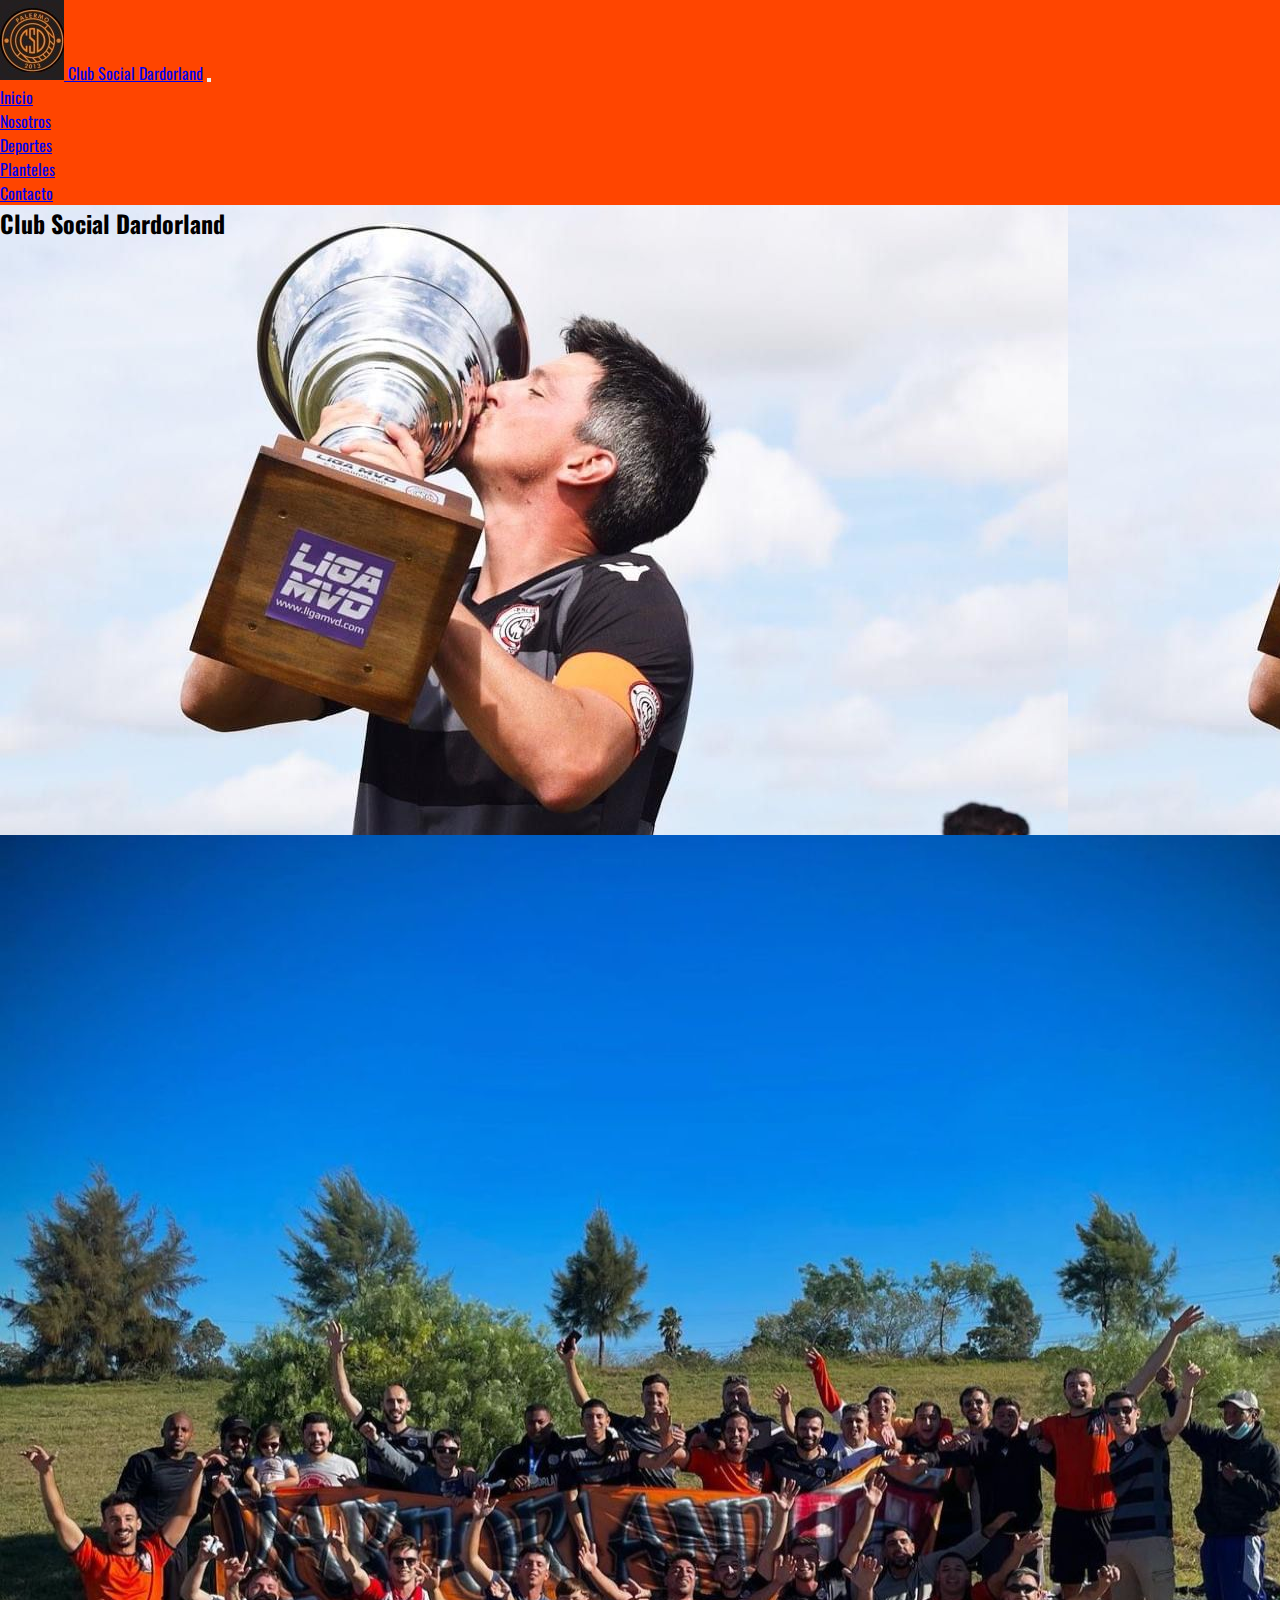
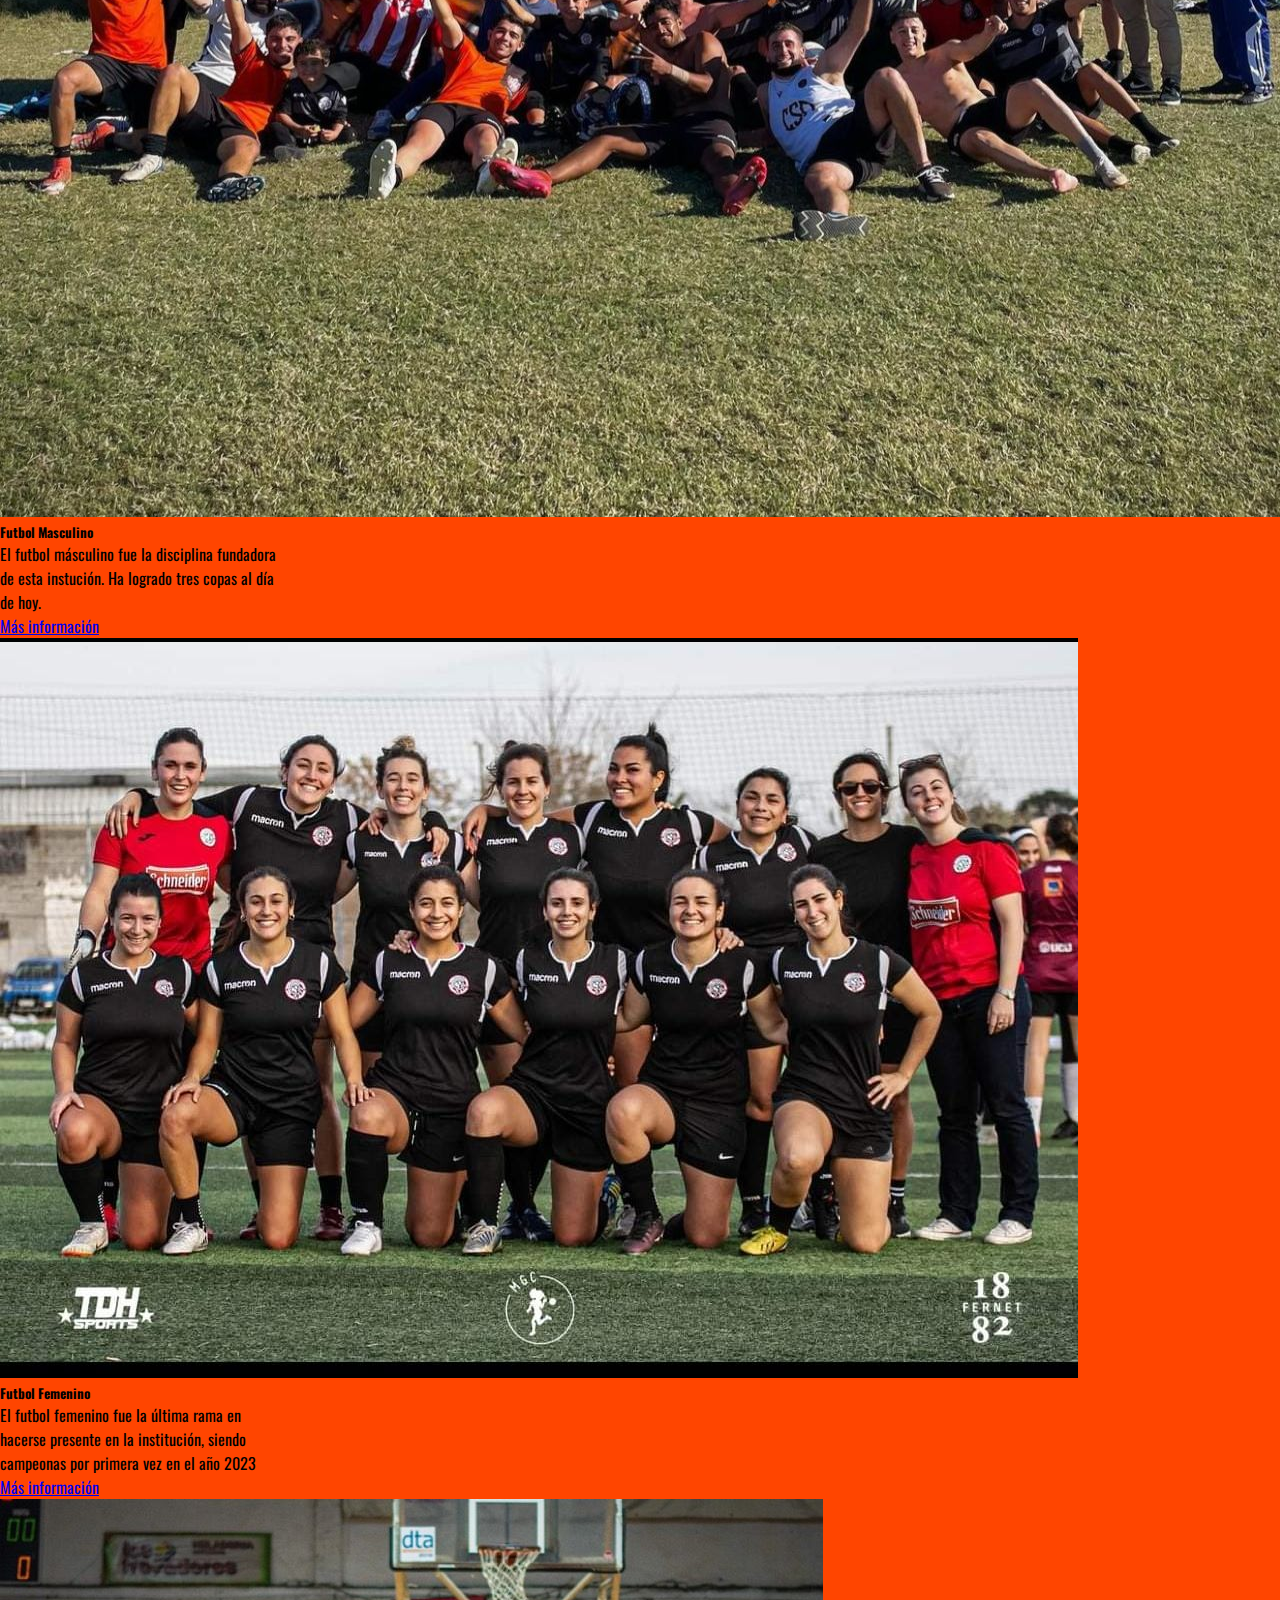
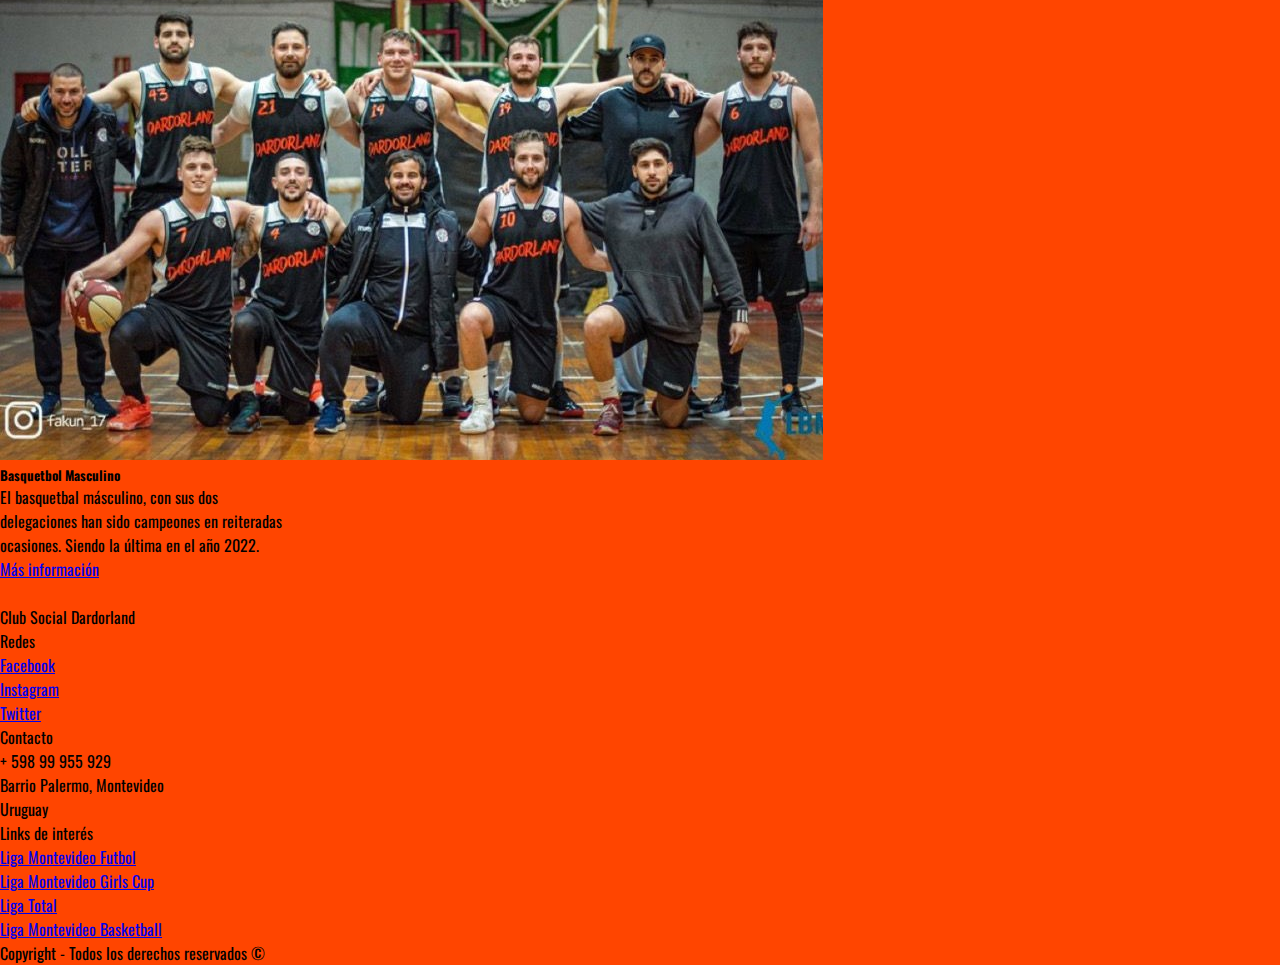
==== pages/deportes.html @ f245f84f "Primer Commit" ====
<!DOCTYPE html>
<html lang="en">

<head>
    <meta charset="UTF-8">
    <meta http-equiv="X-UA-Compatible" content="IE=edge">
    <meta name="viewport" content="width=device-width, initial-scale=1.0">
    <title>Club Social Dardorland - Deportes</title>
    <meta name="description" content="Estamos presentes en Futbol y Basquetball, tanto femenino como másculino">
    <meta name="keywords" content="Futbol, Uruguay, Montevideo, Basquetball, Amateur, Palermo, Dardorland">
    <link href="https://cdn.jsdelivr.net/npm/bootstrap@5.3.1/dist/css/bootstrap.min.css" rel="stylesheet" integrity="sha384-4bw+/aepP/YC94hEpVNVgiZdgIC5+VKNBQNGCHeKRQN+PtmoHDEXuppvnDJzQIu9" crossorigin="anonymous">       
    <link rel="stylesheet" href="./styles/estilo.css">
    <link href="https://fonts.googleapis.com/css2?family=Alkatra&family=Edu+NSW+ACT+Foundation&family=Montserrat+Alternates:wght@200&family=Oswald:wght@700&display=swap" rel="stylesheet">
    <link rel="shortcut icon" href="/assets/img/Favicon.jpg" type="image/x-icon">
    <link href="https://unpkg.com/aos@2.3.1/dist/aos.css" rel="stylesheet">
</head>

<body>
  <header>
    <nav class="navbar navbar-expand-lg bg-dark border-bottom border-body" data-bs-theme="dark">
      <a class="navbar-brand puff-in-center" href="../index.html">
        <img  src="../assets/img/DardoNav.jpg" alt="Dardorland"> Club Social Dardorland</a>
        <button class="navbar-toggler" type="button" data-bs-toggle="collapse" data-bs-target="#navbarNav" aria-controls="navbarNav" aria-expanded="false" aria-label="Toggle navigation">
          <span class="navbar-toggler-icon"></span>
        </button>
        <div class="collapse navbar-collapse" id="navbarNav">
          <ul class="navbar-nav">
            <li class="nav-item tracking-in-expand ">
              <a class="nav-link"  href="../index.html">Inicio</a>
            </li>
            <li class="nav-item tracking-in-expand">
              <a class="nav-link" href="./nosotros.html">Nosotros</a>
            </li>
            <li class="nav-item tracking-in-expand">
              <a class="nav-link active" aria-current="page" href="./deportes.html">Deportes</a>
            </li>
            <li class="nav-item tracking-in-expand">
              <a class="nav-link" href="./planteles.html">Planteles</a>
            </li>
            <li class="nav-item tracking-in-expand">
              <a class="nav-link" href="./contacto.html">Contacto</a>
            </li>
          
          </ul>
        </div>
      </div>
    </nav>
  </header>

  <main>
      <section class="dardorland d-flex justify-content-center align-items-center ">
        <h2 class="text-warning bg-dark p-3 rounded-pill" >Club Social Dardorland</h2>
        </section>

        <section class="container">
            <div class="row mt-4">
                <div class="col-md-4">
                    <div class="card scale-in-ver-center" style="width: 18rem;">
                        <img src="/assets/img/dardolibre.jpeg" class="card-img-top" alt="...">
                        <div class="card-body">
                          <h5 class="card-title">Futbol Masculino</h5>
                          <p class="card-text">El futbol másculino fue la disciplina fundadora de esta instución. Ha logrado tres copas al día de hoy.  </p>
                          <a href="./planteles.html" class="btn btn-dark">Más información</a>
                        </div>
                      </div>   
                </div>

                <div class="col-md-4">
                    <div class="card scale-in-ver-center" style="width: 18rem;">
                        <img src="/assets/img/DardoFem.jpeg" class="card-img-top" alt="...">
                        <div class="card-body">
                          <h5 class="card-title">Futbol Femenino</h5>
                          <p class="card-text">El futbol femenino fue la última rama en hacerse presente en la institución, siendo campeonas por primera vez en el año 2023</p>
                          <a href="./planteles.html" class="btn btn-dark">Más información</a>
                    </div>
                </div>    
                </div>
                <div class="col-md-4">
                    <div class="card scale-in-ver-center" style="width: 18rem;">
                        <img src="../assets/img/dardo palermo.jpeg" class="card-img-top" alt="...">
                        <div class="card-body">
                          <h5 class="card-title">Basquetbol Masculino</h5>
                          <p class="card-text"> El basquetbal másculino, con sus dos delegaciones han sido campeones en reiteradas ocasiones. Siendo la última en el año 2022. </p>
                          <a href="./planteles.html" class="btn btn-dark">Más información</a>
                        </div>
                      </div>
                </div>
            </div>
        </section>
    </main>
   
    <br>
    <footer>
      <div class="container-fluid">
        <div class="row p-5 bg-dark text-warning">
          <div class="col-xs-3 col-md-3 col-lg-3">
            <p class="h2">Club Social Dardorland</p>
          </div>
          <div class="col-xs-3 col-md-3 col-lg-3">
            <p class="h5 mb-3">Redes</p>
            <div class="mb-3">
            <a class= "text-white text-decoration-none" href="https://m.facebook.com/people/Club-Social-Dardorland-Palermo/100063506116100/"> Facebook </a>
          </div>
          <div class="mb-3">
            <a class= "text-white text-decoration-none" href="https://www.instagram.com/dardorland/?hl=es"> Instagram </a>
          </div>
          <div class="mb-3">
            <a class= "text-white text-decoration-none" href="https://twitter.com/Dardorland"> Twitter </a>
          </div>
          </div>

          <div class="col-xs-3 col-md-3 col-lg-3">
            <p class="h5 mb-3">Contacto</p>
            <p class= "text-white text-decoration-none" >+ 598 99 955 929</p>
          <div class="mb-3">
            <p class= "text-white text-decoration-none" > Barrio Palermo, Montevideo </p>
          </div>
          <div class="mb-3">
            <p class= "text-white text-decoration-none" href="#"> Uruguay </a>
          </div>
          </div>

          <div class="col-xs-3 col-md-3 col-lg-3">
            <p class="h5 mb-3">Links de interés</p>
            <div class="mb-3">
            <a class= "text-white text-decoration-none" href="https://www.ligamvd.com/select_liga/"> Liga Montevideo Futbol </a>
          </div>
          <div class="mb-3">
            <a class= "text-white text-decoration-none" href="https://www.instagram.com/montevideo_girls_cup/?hl=es"> Liga Montevideo Girls Cup </a>
          </div>
          <div class="mb-3">
            <a class= "text-white text-decoration-none" href="https://ligatotal.com.uy/"> Liga Total </a>
          </div>
            <div class="mb-3">
              <a class= "text-white text-decoration-none" href="https://www.lbm.com.uy/"> Liga Montevideo Basketball </a>
            </div>
         
          </div>           
        </div>
      </div>
      
      <div class="col-xs-12">
        
        <p class="text-dark text-center"> Copyright - Todos los derechos reservados © </p>
      </div>
    </footer>

    <script src="https://cdn.jsdelivr.net/npm/bootstrap@5.3.1/dist/js/bootstrap.bundle.min.js" integrity="sha384-HwwvtgBNo3bZJJLYd8oVXjrBZt8cqVSpeBNS5n7C8IVInixGAoxmnlMuBnhbgrkm" crossorigin="anonymous"></script> 
  
    <style>
      .puff-in-center{animation:puff-in-center .7s cubic-bezier(.47,0.000,.745,.715) both}
      .tracking-in-expand{animation:tracking-in-expand .7s cubic-bezier(.215,.61,.355,1.000) both}
      .scale-in-ver-center{animation:scale-in-ver-center .5s cubic-bezier(.25,.46,.45,.94) both}
        
    /* ----------------------------------------------
     * Generated by Animista on 2023-8-30 19:55:11
     * Licensed under FreeBSD License.
     * See http://animista.net/license for more info. 
     * w: http://animista.net, t: @cssanimista
     * ---------------------------------------------- */
    
     @keyframes puff-in-center{0%{transform:scale(2);filter:blur(4px);opacity:0}100%{transform:scale(1);filter:blur(0);opacity:1}}
    
     /* ----------------------------------------------
     * Generated by Animista on 2023-8-30 19:56:5
     * Licensed under FreeBSD License.
     * See http://animista.net/license for more info. 
     * w: http://animista.net, t: @cssanimista
     * ---------------------------------------------- */
    
    @keyframes tracking-in-expand{0%{letter-spacing:-.5em;opacity:0}40%{opacity:.6}100%{opacity:1}}

/* ----------------------------------------------
 * Generated by Animista on 2023-8-30 22:34:50
 * Licensed under FreeBSD License.
 * See http://animista.net/license for more info. 
 * w: http://animista.net, t: @cssanimista
 * ---------------------------------------------- */

 @keyframes scale-in-ver-center{0%{transform:scaleY(0);opacity:1}100%{transform:scaleY(1);opacity:1}}
          </style>
    

</body>

</html>
---- pages/styles/estilo.css ----
.rotate-in-center {
  animation: rotate-in-center 0.6s cubic-bezier(0.25, 0.46, 0.45, 0.94) both;
}

/* ----------------------------------------------
 * Generated by Animista on 2023-8-30 19:49:50
 * Licensed under FreeBSD License.
 * See http://animista.net/license for more info. 
 * w: http://animista.net, t: @cssanimista
 * ---------------------------------------------- */
@keyframes rotate-in-center {
  0% {
    transform: rotate(-360deg);
    opacity: 0;
  }
  100% {
    transform: rotate(0);
    opacity: 1;
  }
}
* {
  margin: 0;
  padding: 0;
  box-sizing: border-box;
}

::-moz-selection {
  background-color: black;
  color: orange;
}

::selection {
  background-color: black;
  color: orange;
}

.navbar-brand img {
  max-width: 100%;
  height: auto;
}

.inicio {
  font-family: "Alkatra", cursive;
  font-family: "Edu NSW ACT Foundation", cursive;
  font-family: "Montserrat Alternates", sans-serif;
  font-family: "Oswald", sans-serif;
  font-size: 60px;
}

.inicio {
  background-color: orangered;
  min-height: 100vh;
  display: grid;
  grid-template-columns: 1fr 1fr 1fr 1fr;
  grid-template-rows: 1fr 1fr;
  grid-template-areas: "logo logo equipos nosotros" "logo logo ultimasnoticias contacto";
  gap: 1rem;
}

@media screen and (max-width: 500px) {
  .inicio {
    grid-template-columns: 1fr;
    grid-template-rows: repeat(5, 1fr);
    grid-template-areas: "logo" "equipos" "nosotros" "contacto" "ultimasnoticias";
  }
}
.inicio a {
  text-decoration: none;
}

.logo {
  background-color: black;
  grid-area: logo;
  color: orangered;
  display: flex;
  flex-direction: column;
  justify-content: center;
  align-items: center;
  text-align: center;
}

.deportes {
  background-color: orangered;
  grid-area: equipos;
  display: flex;
  flex-direction: column;
  justify-content: center;
  align-items: center;
  text-align: center;
}

.nosotros {
  background-color: black;
  grid-area: nosotros;
  color: orangered;
  display: flex;
  flex-direction: column;
  justify-content: center;
  align-items: center;
  text-align: center;
}

.planteles {
  background-color: black;
  grid-area: ultimasnoticias;
  color: orangered;
  display: flex;
  flex-direction: column;
  justify-content: center;
  align-items: center;
  text-align: center;
}

.contacto {
  background-color: orangered;
  grid-area: contacto;
  display: flex;
  flex-direction: column;
  justify-content: center;
  align-items: center;
  text-align: center;
}

body {
  font-family: "Alkatra", cursive;
  font-family: "Edu NSW ACT Foundation", cursive;
  font-family: "Montserrat Alternates", sans-serif;
  font-family: "Oswald", sans-serif;
}

body {
  background-color: orangered;
}

.todoDardo {
  background-image: url(/assets/img/Dardo\ Nosotros.jpeg);
  height: 70vh;
  display: block;
  Margin: 0 auto;
  width: 100%;
}

.dardorland {
  background-image: url(/assets/img/campeones\ \(2\).jpeg);
  height: 70vh;
  display: block;
  Margin: 0 auto;
  width: 100%;
}

.card {
  animation: flip-in-diag-2-br 0.5s cubic-bezier(0.25, 0.46, 0.45, 0.94) both;
}
@keyframes flip-in-diag-2-br {
  0% {
    transform: rotate3d(-1, 1, 0, -80deg);
    opacity: 0;
  }
  100% {
    transform: rotate3d(1, 1, 0, 0deg);
    opacity: 1;
  }
}
.formularioRegistro {
  width: 400px;
  background-color: khaki;
  padding: 30px;
  margin: auto;
}/*# sourceMappingURL=estilo.css.map */
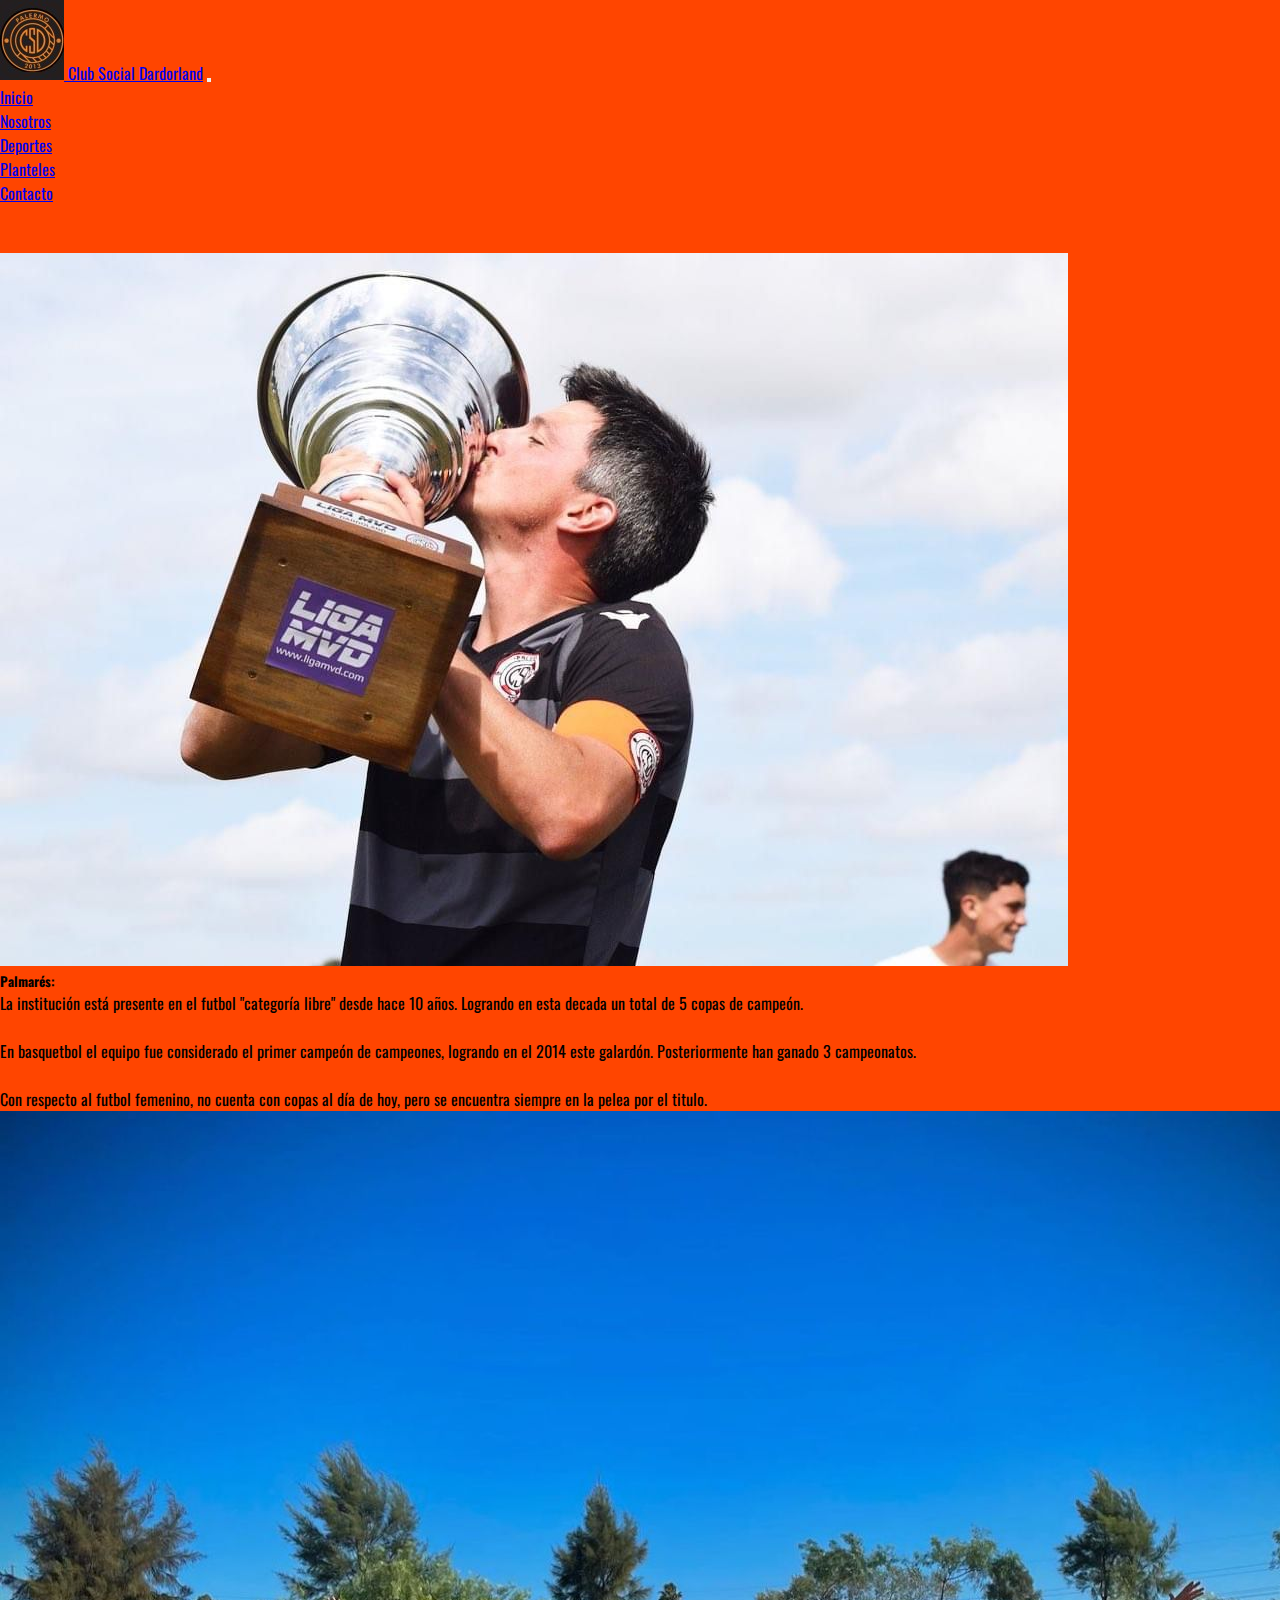
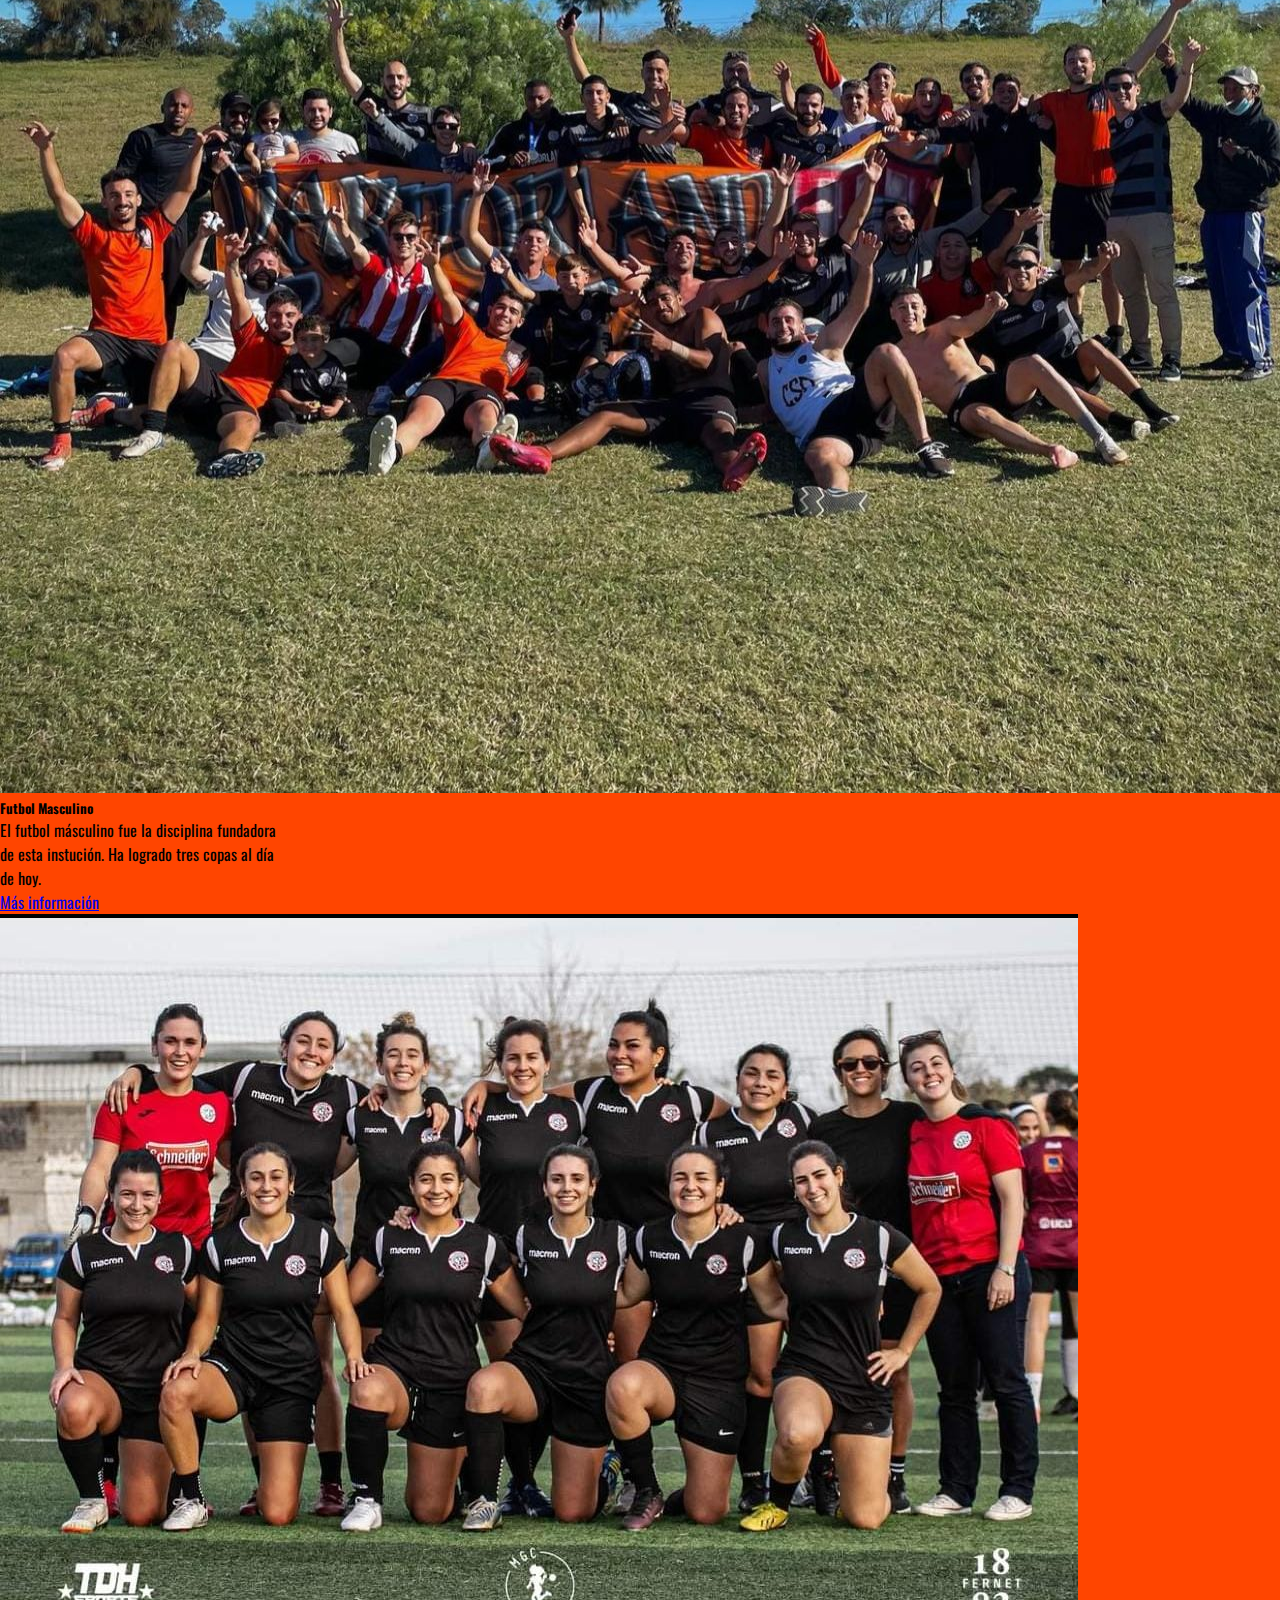
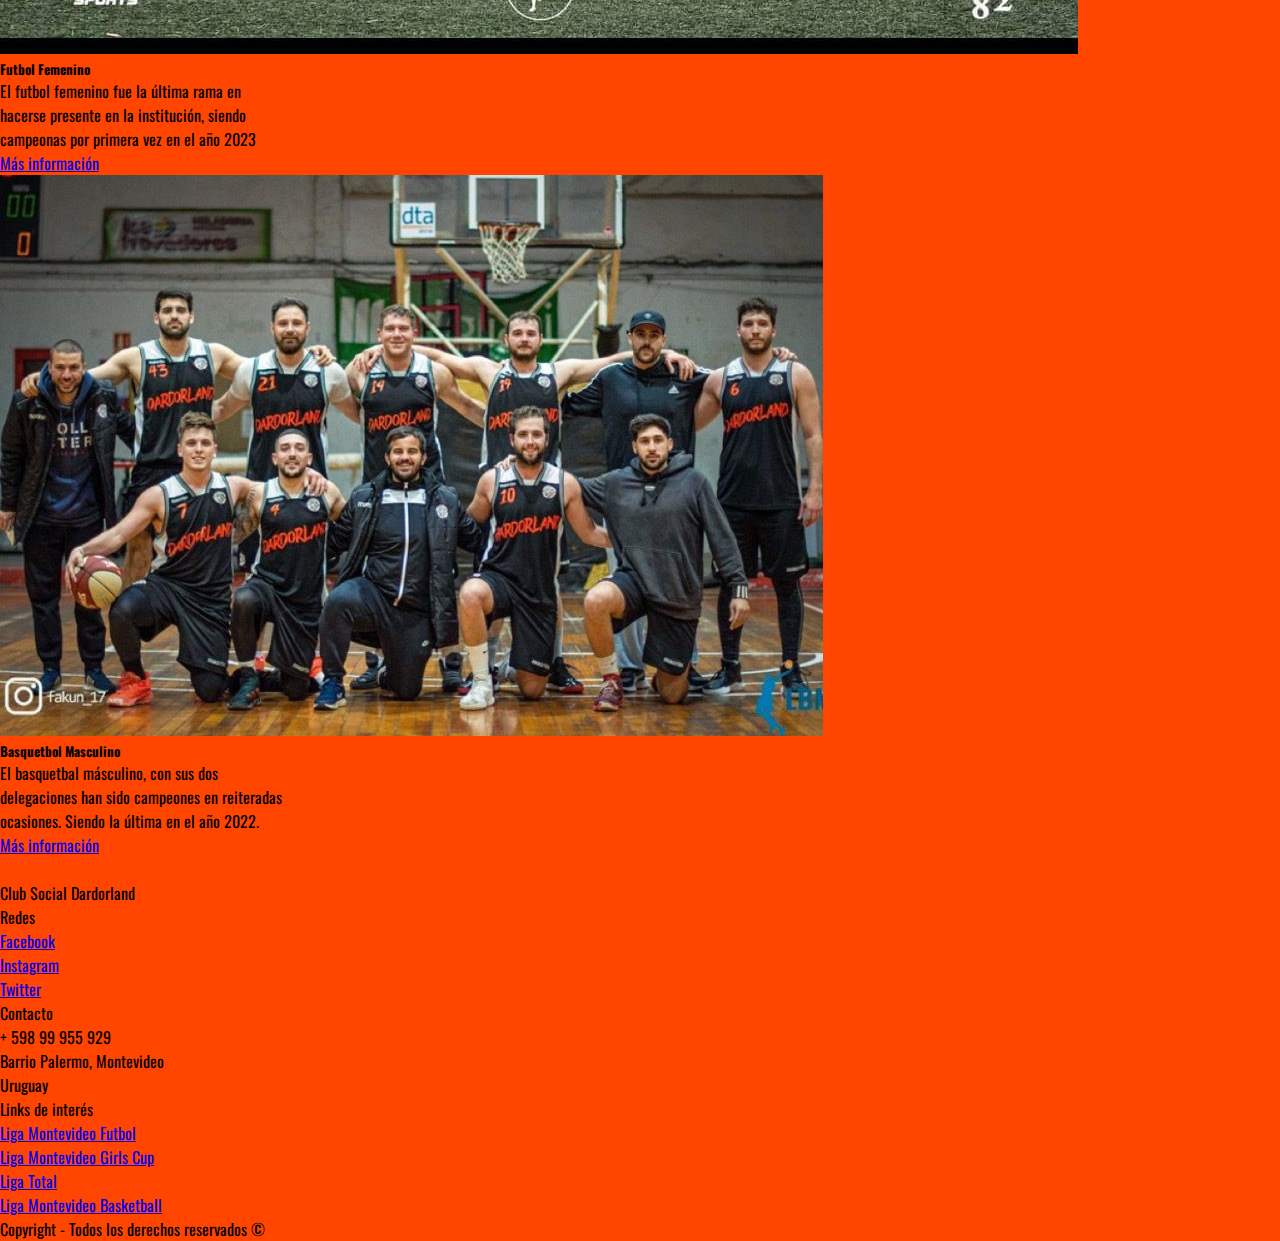
==== commit 45d26515: "cambios en deportes y nosotros" ====
--- a/pages/deportes.html
+++ b/pages/deportes.html
@@ -2,184 +2,262 @@
 <html lang="en">
 
 <head>
-    <meta charset="UTF-8">
-    <meta http-equiv="X-UA-Compatible" content="IE=edge">
-    <meta name="viewport" content="width=device-width, initial-scale=1.0">
-    <title>Club Social Dardorland - Deportes</title>
-    <meta name="description" content="Estamos presentes en Futbol y Basquetball, tanto femenino como másculino">
-    <meta name="keywords" content="Futbol, Uruguay, Montevideo, Basquetball, Amateur, Palermo, Dardorland">
-    <link href="https://cdn.jsdelivr.net/npm/bootstrap@5.3.1/dist/css/bootstrap.min.css" rel="stylesheet" integrity="sha384-4bw+/aepP/YC94hEpVNVgiZdgIC5+VKNBQNGCHeKRQN+PtmoHDEXuppvnDJzQIu9" crossorigin="anonymous">       
-    <link rel="stylesheet" href="./styles/estilo.css">
-    <link href="https://fonts.googleapis.com/css2?family=Alkatra&family=Edu+NSW+ACT+Foundation&family=Montserrat+Alternates:wght@200&family=Oswald:wght@700&display=swap" rel="stylesheet">
-    <link rel="shortcut icon" href="/assets/img/Favicon.jpg" type="image/x-icon">
-    <link href="https://unpkg.com/aos@2.3.1/dist/aos.css" rel="stylesheet">
+  <meta charset="UTF-8">
+  <meta http-equiv="X-UA-Compatible" content="IE=edge">
+  <meta name="viewport" content="width=device-width, initial-scale=1.0">
+  <title>Club Social Dardorland - Deportes</title>
+  <meta name="description" content="Estamos presentes en Futbol y Basquetball, tanto femenino como másculino">
+  <meta name="keywords" content="Futbol, Uruguay, Montevideo, Basquetball, Amateur, Palermo, Dardorland">
+  <link href="https://cdn.jsdelivr.net/npm/bootstrap@5.3.1/dist/css/bootstrap.min.css" rel="stylesheet"
+    integrity="sha384-4bw+/aepP/YC94hEpVNVgiZdgIC5+VKNBQNGCHeKRQN+PtmoHDEXuppvnDJzQIu9" crossorigin="anonymous">
+  <link rel="stylesheet" href="./styles/estilo.css">
+  <link
+    href="https://fonts.googleapis.com/css2?family=Alkatra&family=Edu+NSW+ACT+Foundation&family=Montserrat+Alternates:wght@200&family=Oswald:wght@700&display=swap"
+    rel="stylesheet">
+  <link rel="shortcut icon" href="/assets/img/Favicon.jpg" type="image/x-icon">
+  <link href="https://unpkg.com/aos@2.3.1/dist/aos.css" rel="stylesheet">
 </head>
 
 <body>
   <header>
     <nav class="navbar navbar-expand-lg bg-dark border-bottom border-body" data-bs-theme="dark">
       <a class="navbar-brand puff-in-center" href="../index.html">
-        <img  src="../assets/img/DardoNav.jpg" alt="Dardorland"> Club Social Dardorland</a>
-        <button class="navbar-toggler" type="button" data-bs-toggle="collapse" data-bs-target="#navbarNav" aria-controls="navbarNav" aria-expanded="false" aria-label="Toggle navigation">
-          <span class="navbar-toggler-icon"></span>
-        </button>
-        <div class="collapse navbar-collapse" id="navbarNav">
-          <ul class="navbar-nav">
-            <li class="nav-item tracking-in-expand ">
-              <a class="nav-link"  href="../index.html">Inicio</a>
-            </li>
-            <li class="nav-item tracking-in-expand">
-              <a class="nav-link" href="./nosotros.html">Nosotros</a>
-            </li>
-            <li class="nav-item tracking-in-expand">
-              <a class="nav-link active" aria-current="page" href="./deportes.html">Deportes</a>
-            </li>
-            <li class="nav-item tracking-in-expand">
-              <a class="nav-link" href="./planteles.html">Planteles</a>
-            </li>
-            <li class="nav-item tracking-in-expand">
-              <a class="nav-link" href="./contacto.html">Contacto</a>
-            </li>
-          
-          </ul>
-        </div>
+        <img src="../assets/img/DardoNav.jpg" alt="Dardorland"> Club Social Dardorland</a>
+      <button class="navbar-toggler" type="button" data-bs-toggle="collapse" data-bs-target="#navbarNav"
+        aria-controls="navbarNav" aria-expanded="false" aria-label="Toggle navigation">
+        <span class="navbar-toggler-icon"></span>
+      </button>
+      <div class="collapse navbar-collapse" id="navbarNav">
+        <ul class="navbar-nav">
+          <li class="nav-item tracking-in-expand ">
+            <a class="nav-link" href="../index.html">Inicio</a>
+          </li>
+          <li class="nav-item tracking-in-expand">
+            <a class="nav-link" href="./nosotros.html">Nosotros</a>
+          </li>
+          <li class="nav-item tracking-in-expand">
+            <a class="nav-link active" aria-current="page" href="./deportes.html">Deportes</a>
+          </li>
+          <li class="nav-item tracking-in-expand">
+            <a class="nav-link" href="./planteles.html">Planteles</a>
+          </li>
+          <li class="nav-item tracking-in-expand">
+            <a class="nav-link" href="./contacto.html">Contacto</a>
+          </li>
+
+        </ul>
+      </div>
       </div>
     </nav>
   </header>
 
+
   <main>
-      <section class="dardorland d-flex justify-content-center align-items-center ">
-        <h2 class="text-warning bg-dark p-3 rounded-pill" >Club Social Dardorland</h2>
-        </section>
-
-        <section class="container">
-            <div class="row mt-4">
-                <div class="col-md-4">
-                    <div class="card scale-in-ver-center" style="width: 18rem;">
-                        <img src="/assets/img/dardolibre.jpeg" class="card-img-top" alt="...">
-                        <div class="card-body">
-                          <h5 class="card-title">Futbol Masculino</h5>
-                          <p class="card-text">El futbol másculino fue la disciplina fundadora de esta instución. Ha logrado tres copas al día de hoy.  </p>
-                          <a href="./planteles.html" class="btn btn-dark">Más información</a>
-                        </div>
-                      </div>   
-                </div>
-
-                <div class="col-md-4">
-                    <div class="card scale-in-ver-center" style="width: 18rem;">
-                        <img src="/assets/img/DardoFem.jpeg" class="card-img-top" alt="...">
-                        <div class="card-body">
-                          <h5 class="card-title">Futbol Femenino</h5>
-                          <p class="card-text">El futbol femenino fue la última rama en hacerse presente en la institución, siendo campeonas por primera vez en el año 2023</p>
-                          <a href="./planteles.html" class="btn btn-dark">Más información</a>
-                    </div>
-                </div>    
-                </div>
-                <div class="col-md-4">
-                    <div class="card scale-in-ver-center" style="width: 18rem;">
-                        <img src="../assets/img/dardo palermo.jpeg" class="card-img-top" alt="...">
-                        <div class="card-body">
-                          <h5 class="card-title">Basquetbol Masculino</h5>
-                          <p class="card-text"> El basquetbal másculino, con sus dos delegaciones han sido campeones en reiteradas ocasiones. Siendo la última en el año 2022. </p>
-                          <a href="./planteles.html" class="btn btn-dark">Más información</a>
-                        </div>
-                      </div>
-                </div>
+    <br><br>
+    <div class="card bg-dark text-white">
+      <div class="row g-0">
+        <div class="col-5 col-sm-4">
+          <img src="../assets/img/deportesdardo.jpeg" class="img-fluid w-100" alt="card-horizontal-image">
+        </div>
+        <div class="col-7 col-sm-8">
+          <div class="card-body"> 
+            <h5 class="card-title text-center">Palmarés:</h5>
+            <p class="card-text text-center">
+              La institución está presente en el futbol "categoría libre" desde hace 10 años. Logrando en esta decada un
+              total de 5 copas de campeón.
+              <br> <br>
+              En basquetbol el equipo fue considerado el primer campeón de campeones, logrando en el 2014 este galardón.
+              Posteriormente han ganado 3 campeonatos.
+              <br><br>
+              Con respecto al futbol femenino, no cuenta con copas al día de hoy, pero se encuentra siempre en la pelea
+              por el titulo.
+            </p>
+
+          </div>
+        </div>
+      </div>
+    </div>
+
+    <section class="container">
+      <div class="row mt-4">
+        <div class="col-md-4">
+          <div class="card scale-in-ver-center" style="width: 18rem;">
+            <img src="../assets/img/dardolibre.jpeg" class="card-img-center " alt="...">
+            <div class="card-body">
+              <h5 class="card-title">Futbol Masculino</h5>
+              <p class="card-text">El futbol másculino fue la disciplina fundadora de esta instución. Ha logrado tres
+                copas al día de hoy. </p>
+              <a href="../planteles.html" class="btn btn-dark">Más información</a>
             </div>
-        </section>
-    </main>
-   
-    <br>
-    <footer>
-      <div class="container-fluid">
-        <div class="row p-5 bg-dark text-warning">
-          <div class="col-xs-3 col-md-3 col-lg-3">
-            <p class="h2">Club Social Dardorland</p>
-          </div>
-          <div class="col-xs-3 col-md-3 col-lg-3">
-            <p class="h5 mb-3">Redes</p>
-            <div class="mb-3">
-            <a class= "text-white text-decoration-none" href="https://m.facebook.com/people/Club-Social-Dardorland-Palermo/100063506116100/"> Facebook </a>
-          </div>
-          <div class="mb-3">
-            <a class= "text-white text-decoration-none" href="https://www.instagram.com/dardorland/?hl=es"> Instagram </a>
-          </div>
-          <div class="mb-3">
-            <a class= "text-white text-decoration-none" href="https://twitter.com/Dardorland"> Twitter </a>
-          </div>
-          </div>
-
-          <div class="col-xs-3 col-md-3 col-lg-3">
-            <p class="h5 mb-3">Contacto</p>
-            <p class= "text-white text-decoration-none" >+ 598 99 955 929</p>
-          <div class="mb-3">
-            <p class= "text-white text-decoration-none" > Barrio Palermo, Montevideo </p>
-          </div>
-          <div class="mb-3">
-            <p class= "text-white text-decoration-none" href="#"> Uruguay </a>
-          </div>
-          </div>
-
-          <div class="col-xs-3 col-md-3 col-lg-3">
-            <p class="h5 mb-3">Links de interés</p>
-            <div class="mb-3">
-            <a class= "text-white text-decoration-none" href="https://www.ligamvd.com/select_liga/"> Liga Montevideo Futbol </a>
-          </div>
-          <div class="mb-3">
-            <a class= "text-white text-decoration-none" href="https://www.instagram.com/montevideo_girls_cup/?hl=es"> Liga Montevideo Girls Cup </a>
-          </div>
-          <div class="mb-3">
-            <a class= "text-white text-decoration-none" href="https://ligatotal.com.uy/"> Liga Total </a>
-          </div>
-            <div class="mb-3">
-              <a class= "text-white text-decoration-none" href="https://www.lbm.com.uy/"> Liga Montevideo Basketball </a>
+          </div>
+        </div>
+
+        <div class="col-md-4">
+          <div class="card scale-in-ver-center" style="width: 18rem;">
+            <img src="../assets/img/DardoFem.jpeg" class="card-img-top" alt="...">
+            <div class="card-body">
+              <h5 class="card-title">Futbol Femenino</h5>
+              <p class="card-text">El futbol femenino fue la última rama en hacerse presente en la institución, siendo
+                campeonas por primera vez en el año 2023</p>
+              <a href="./planteles.html" class="btn btn-dark">Más información</a>
             </div>
-         
-          </div>           
-        </div>
-      </div>
-      
-      <div class="col-xs-12">
-        
-        <p class="text-dark text-center"> Copyright - Todos los derechos reservados © </p>
-      </div>
-    </footer>
-
-    <script src="https://cdn.jsdelivr.net/npm/bootstrap@5.3.1/dist/js/bootstrap.bundle.min.js" integrity="sha384-HwwvtgBNo3bZJJLYd8oVXjrBZt8cqVSpeBNS5n7C8IVInixGAoxmnlMuBnhbgrkm" crossorigin="anonymous"></script> 
-  
-    <style>
-      .puff-in-center{animation:puff-in-center .7s cubic-bezier(.47,0.000,.745,.715) both}
-      .tracking-in-expand{animation:tracking-in-expand .7s cubic-bezier(.215,.61,.355,1.000) both}
-      .scale-in-ver-center{animation:scale-in-ver-center .5s cubic-bezier(.25,.46,.45,.94) both}
-        
+          </div>
+        </div>
+        <div class="col-md-4">
+          <div class="card scale-in-ver-center" style="width: 18rem;">
+            <img src="../assets/img/dardo palermo.jpeg" class="card-img-top" alt="...">
+            <div class="card-body">
+              <h5 class="card-title">Basquetbol Masculino</h5>
+              <p class="card-text"> El basquetbal másculino, con sus dos delegaciones han sido campeones en reiteradas
+                ocasiones. Siendo la última en el año 2022. </p>
+              <a href="./planteles.html" class="btn btn-dark">Más información</a>
+            </div>
+          </div>
+        </div>
+      </div>
+    </section>
+  </main>
+
+  <br>
+  <footer>
+    <div class="container-fluid">
+      <div class="row p-5 bg-dark text-warning">
+        <div class="col-xs-3 col-md-3 col-lg-3">
+          <p class="h2">Club Social Dardorland</p>
+        </div>
+        <div class="col-xs-3 col-md-3 col-lg-3">
+          <p class="h5 mb-3">Redes</p>
+          <div class="mb-3">
+            <a class="text-white text-decoration-none"
+              href="https://m.facebook.com/people/Club-Social-Dardorland-Palermo/100063506116100/"> Facebook </a>
+          </div>
+          <div class="mb-3">
+            <a class="text-white text-decoration-none" href="https://www.instagram.com/dardorland/?hl=es"> Instagram
+            </a>
+          </div>
+          <div class="mb-3">
+            <a class="text-white text-decoration-none" href="https://twitter.com/Dardorland"> Twitter </a>
+          </div>
+        </div>
+
+        <div class="col-xs-3 col-md-3 col-lg-3">
+          <p class="h5 mb-3">Contacto</p>
+          <p class="text-white text-decoration-none">+ 598 99 955 929</p>
+          <div class="mb-3">
+            <p class="text-white text-decoration-none"> Barrio Palermo, Montevideo </p>
+          </div>
+          <div class="mb-3">
+            <p class="text-white text-decoration-none" href="#"> Uruguay </a>
+          </div>
+        </div>
+
+        <div class="col-xs-3 col-md-3 col-lg-3">
+          <p class="h5 mb-3">Links de interés</p>
+          <div class="mb-3">
+            <a class="text-white text-decoration-none" href="https://www.ligamvd.com/select_liga/"> Liga Montevideo
+              Futbol </a>
+          </div>
+          <div class="mb-3">
+            <a class="text-white text-decoration-none" href="https://www.instagram.com/montevideo_girls_cup/?hl=es">
+              Liga Montevideo Girls Cup </a>
+          </div>
+          <div class="mb-3">
+            <a class="text-white text-decoration-none" href="https://ligatotal.com.uy/"> Liga Total </a>
+          </div>
+          <div class="mb-3">
+            <a class="text-white text-decoration-none" href="https://www.lbm.com.uy/"> Liga Montevideo Basketball </a>
+          </div>
+
+        </div>
+      </div>
+    </div>
+
+    <div class="col-xs-12">
+
+      <p class="text-dark text-center"> Copyright - Todos los derechos reservados © </p>
+    </div>
+  </footer>
+
+  <script src="https://cdn.jsdelivr.net/npm/bootstrap@5.3.1/dist/js/bootstrap.bundle.min.js"
+    integrity="sha384-HwwvtgBNo3bZJJLYd8oVXjrBZt8cqVSpeBNS5n7C8IVInixGAoxmnlMuBnhbgrkm"
+    crossorigin="anonymous"></script>
+
+  <style>
+    .puff-in-center {
+      animation: puff-in-center .7s cubic-bezier(.47, 0.000, .745, .715) both
+    }
+
+    .tracking-in-expand {
+      animation: tracking-in-expand .7s cubic-bezier(.215, .61, .355, 1.000) both
+    }
+
+    .scale-in-ver-center {
+      animation: scale-in-ver-center .5s cubic-bezier(.25, .46, .45, .94) both
+    }
+
     /* ----------------------------------------------
      * Generated by Animista on 2023-8-30 19:55:11
      * Licensed under FreeBSD License.
      * See http://animista.net/license for more info. 
      * w: http://animista.net, t: @cssanimista
      * ---------------------------------------------- */
-    
-     @keyframes puff-in-center{0%{transform:scale(2);filter:blur(4px);opacity:0}100%{transform:scale(1);filter:blur(0);opacity:1}}
-    
-     /* ----------------------------------------------
+
+    @keyframes puff-in-center {
+      0% {
+        transform: scale(2);
+        filter: blur(4px);
+        opacity: 0
+      }
+
+      100% {
+        transform: scale(1);
+        filter: blur(0);
+        opacity: 1
+      }
+    }
+
+    /* ----------------------------------------------
      * Generated by Animista on 2023-8-30 19:56:5
      * Licensed under FreeBSD License.
      * See http://animista.net/license for more info. 
      * w: http://animista.net, t: @cssanimista
      * ---------------------------------------------- */
-    
-    @keyframes tracking-in-expand{0%{letter-spacing:-.5em;opacity:0}40%{opacity:.6}100%{opacity:1}}
-
-/* ----------------------------------------------
+
+    @keyframes tracking-in-expand {
+      0% {
+        letter-spacing: -.5em;
+        opacity: 0
+      }
+
+      40% {
+        opacity: .6
+      }
+
+      100% {
+        opacity: 1
+      }
+    }
+
+    /* ----------------------------------------------
  * Generated by Animista on 2023-8-30 22:34:50
  * Licensed under FreeBSD License.
  * See http://animista.net/license for more info. 
  * w: http://animista.net, t: @cssanimista
  * ---------------------------------------------- */
 
- @keyframes scale-in-ver-center{0%{transform:scaleY(0);opacity:1}100%{transform:scaleY(1);opacity:1}}
-          </style>
-    
+    @keyframes scale-in-ver-center {
+      0% {
+        transform: scaleY(0);
+        opacity: 1
+      }
+
+      100% {
+        transform: scaleY(1);
+        opacity: 1
+      }
+    }
+  </style>
+
 
 </body>
 
--- a/pages/styles/estilo.css
+++ b/pages/styles/estilo.css
@@ -132,22 +132,6 @@
   background-color: orangered;
 }
 
-.todoDardo {
-  background-image: url(/assets/img/Dardo\ Nosotros.jpeg);
-  height: 70vh;
-  display: block;
-  Margin: 0 auto;
-  width: 100%;
-}
-
-.dardorland {
-  background-image: url(/assets/img/campeones\ \(2\).jpeg);
-  height: 70vh;
-  display: block;
-  Margin: 0 auto;
-  width: 100%;
-}
-
 .card {
   animation: flip-in-diag-2-br 0.5s cubic-bezier(0.25, 0.46, 0.45, 0.94) both;
 }
